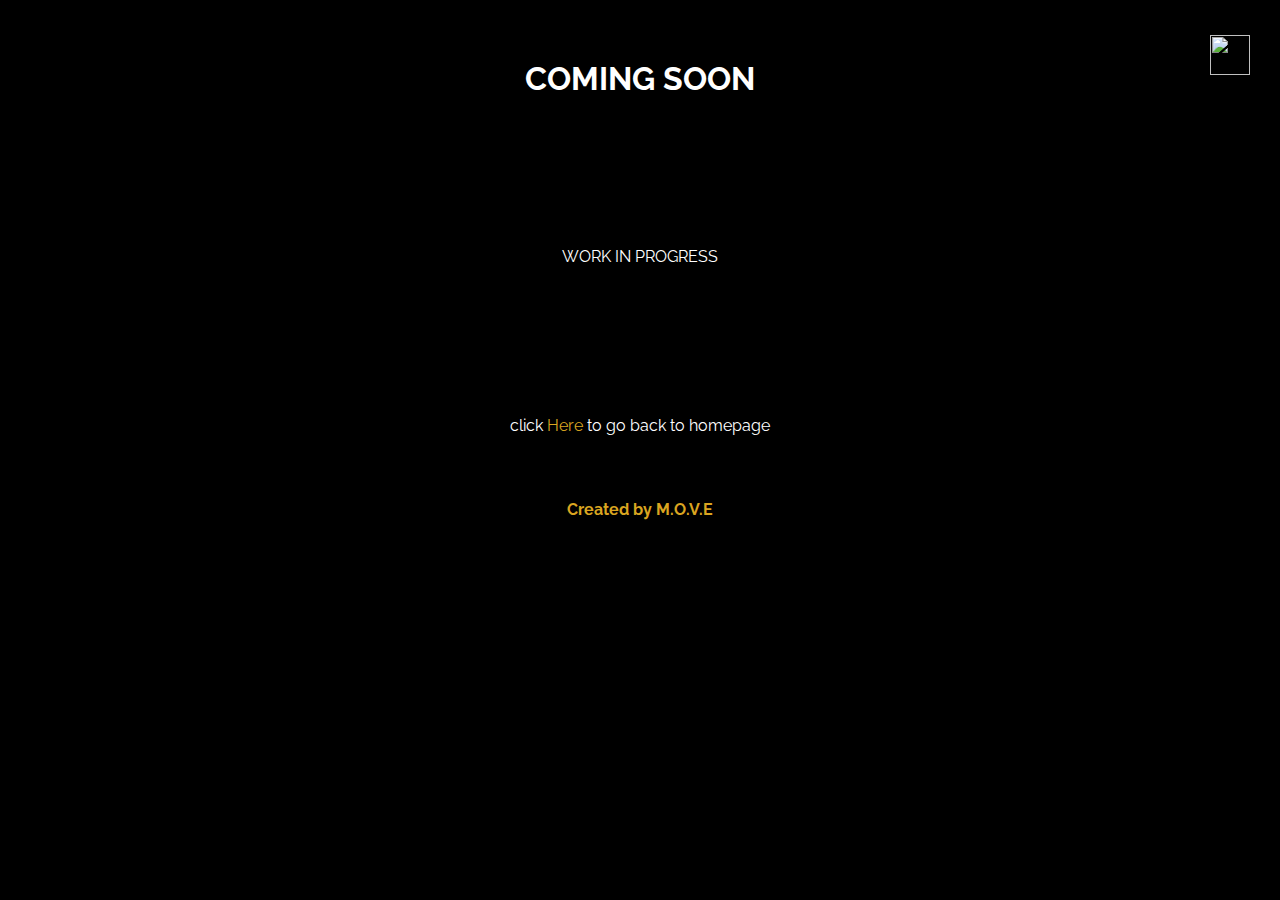
==== about.html @ 472c7f37 "Add files via upload" ====
<html>
    <head>
        <meta charset="UTF-8">
  <meta http-equiv="X-UA-Compatible" content="IE=edge">
  <meta name="viewport" content="width=device-width, initial-scale=1.0">
        <title>
            DANIEL PORTFOLIO
        </title>
        <script src="assets/js/lightbox-plus-jquery.js"></script>
        <link href="assets/css/lightbox.min.css" rel="stylesheet" type="text/css">
        <link href="assets/css/style.css" rel="stylesheet" type="text/css">
        <link href="assets/css/mediaquery.css" rel="stylesheet" type="text/css">
        <link rel="stylesheet" href="path/to/font-awesome/css/font-awesome.min.css">
        <link rel="preconnect" href="https://fonts.googleapis.com">
<link rel="preconnect" href="https://fonts.gstatic.com" crossorigin>
<link href="https://fonts.googleapis.com/css2?family=Raleway:wght@200&display=swap" rel="stylesheet">
<link href="assets/css icon/all.css" rel="stylesheet">
    </head> 
    <body>


        <div class="menu-btns">
            <img class="open"  src="https://img.icons8.com/ios-filled/50/ffffff/menu--v1.png" width="40"/>
           <img  id="close" class="hide"   src="https://img.icons8.com/ios-filled/50/ffffff/delete-sign--v1.png"  width="40"/>
           </div>
           
           <div id="menu-bar" class="slide">
               <h3 class="nav-head">  DANIEL CREATIVE</h3>
           
               <div class="nav-link-card">
                <div class="nav-link">   <a href="about.html">ABOUT</a></div>
                <div class="nav-link">  <a href="gallery.html">GALLERY</a></div>
                <div class="nav-link">  <a href="news.html">NEWS</a></div>
                <div class="nav-link">   <a href="contact.html">CONTACT</a></div>
                </div>
           
                <span class="nav-social">
                    <i class="fa-brands fa-instagram"></i>
                    <i class="fa-brands fa-twitter"></i>
                    <i class="fa-brands fa-tiktok"></i>
                    <i class="fa-brands fa-facebook-f"></i>
                    <img src="https://img.icons8.com/ios-filled/50/000000/new-post.png"/>
                </span>
           
           </div>
<div class="soon-card">
<h1>COMING SOON</h1>

<p>WORK IN PROGRESS</p>


<P>click<a href="index.html"> Here</a> to go back to homepage</P>

</div>

<style>
.soon-card{
    display:flex;
    flex-direction: column;
    gap:150px;
    align-items:center;
    justify-content: center;
    margin-top:60px;
}

body{
    background-color:black;
    color:white;
}
</style>


<footer>
    <p id="about-footer" class="foot-note">Created by M.O.V.E</p>
    </footer>

    <script src="assets/js/main.js"></script>
    </body>
</html>
---- assets/css/style.css ----
.home-img{
  width:100%;
    position:fixed;
     height: 100%;
   z-index:-10;
 filter:brightness(50%);
 top:0px;
 display:none;
 }


*{
 margin:0px;
 padding:0px;
 font-family: 'Raleway', sans-serif;
 scroll-behavior: smooth;
}


#menu-bar{
display:flex;
 flex-direction:column; 
 z-index:1;
 position:absolute;
 background-color:white;
 height:380px;
 transition: all 0.4s ease;
 top:45px;
width:240px;
 align-items:center;
 gap:30px;
border-bottom-right-radius: 30px;
 border-top-right-radius: 30px;
 transition: 0.5s ease-in-out;
}

.nav-head{
 margin-top:10px;
 font-size:23px;
}



.menu-btns{
 display:flex;
 justify-content:start;
 position:relative;
top:10px;
 margin-left:10px;
 cursor: pointer;
}




.menu-btns:hover{
color: rgba(181, 225, 117, 0.961);
}



.slide{
 left:-100%;
}

.hide{
 visibility:hidden;
}

.open{
 position:absolute;
}




.nav-link{
 margin:30px;
 font-weight:400;
  font-family: 'Raleway', sans-serif;
 text-align:center;
 position:relative;
 top:-30px;
 
}

.nav-social{
  top:-45px;
   position:relative;
 display:grid;
 grid-template-columns: repeat(5,25px);
 gap:13px;
}


.nav-social i{
 font-size:23px;


}

.nav-social img{
 width:23px;
 
}


a{
 text-decoration:none;
 color:goldenrod;
}



.large-screen-img{
 display:none;
 position:absolute;
}

.img-link{
width: 10%;
height:auto;
}


.works img:hover{
  transform:scale(1.1);
  filter: grayscale(0);
 }
 

/*font-family: 'Edu VIC WA NT Beginner', cursive;*/

 .images{
 width:130px;
 height:190px;
 border:2px solid goldenrod;
 filter: grayscale(100%);
 }
 


 .mother-container{
  z-index:-10;
    margin-top:390px;
 }

 .personal-info{
color:white;
    font-family:system-ui;
  padding:15px;
  margin-top:-25px;
  background-color:rgba(0, 0, 0, 0.057);
    
 }
 
 .personal-info:hover{
  color:goldenrod;
  cursor: pointer;
 }


 .name{
font-size:40px;
    font-weight:300;
 }

 .title{
font-size:15px;
  font-weight:300;
 }

 .social{
  display:flex;
  gap:18px;
  margin-top:15px;
 }

 .awards{
margin-top:17px;
  background-color:rgba(218, 165, 32, 0.298);
  display:grid;
  justify-content:center;
  align-items:center;
    height:520px;
    column-gap:-20px;
 }


.award-img{
 width:250px;
 height:220px;
  border:2px solid goldenrod;
}

.award-img:hover{
  transform:scale(1.1);
}

 .works{
margin-top:20px;
    display:grid;
    grid-template-columns: repeat(2,130px);
    justify-content:center;
    align-items:center;
    gap:12px;
 }


footer{
  background-color:rgba(0, 0, 0, 0.321);
 height:70px;
 margin-top:30px;
 z-index:-99;
}

.foot-note{
position:relative;
 color:goldenrod;
 text-align:center;
 top:35px;
 font-weight:bold;
}

/* ABOUT FOOTER*/
---- assets/css/mediaquery.css ----
@media (min-width: 480px) {
  .mother-container{
    z-index:-10;
      margin-top:430px;
   }
    
  }
  
  
  @media (min-width: 517px) {
  
  
  
  } 
  
  
  
  @media (max-width: 550px) {
  
   .large-screen-img{
    display:none;
  }
      
    }
  
  
    @media (min-width: 551px) {
  
  
  
     
  .large-screen-img{
    display:block;
  }
  
  
     
     #too-big{
        width:100%;
          position:fixed;
           height: 100%;
         z-index:-10;
       filter:brightness(50%);
        top:0px;
       }
      
  .small-screen-img{
       visibility:hidden;
      
       }
  
  .mother-container{
  z-index:-10;
   margin-top:420px;
  }
  
  .name{
  font-size:45px;
   font-weight:300;
  }
       
  .title{
  font-size:15px;
  font-weight:300;
   position:relative;
   top:5px;
  }
  
  
  .personal-info{
      position:relative;
      
     }
  
       
       }
  
  
       
  @media (min-width: 655px) {
  
  
  .mother-container{
  z-index:-10;
   margin-top:410px;
  }
  
  .name{
  font-size:50px;
   font-weight:300;
  }
   
   
  }
  
  
  @media (min-width: 692px) {
  
  
  .personal-info{
      position:relative;
      top:-20px;
     }
   
  .mother-container{
  z-index:-10;
   margin-top:430px;
  }
  
   
  }
  
  
  
  @media (min-width: 768px) {
  
  
   
  .mother-container{
  z-index:-10;
   margin-top:375px;
  }
  
     
      .works{
    margin-top:20px;
         display:grid;
         grid-template-columns: repeat(4,130px);
      }
    
    
        .awards{
    margin-top:44px;
       display:flex;
    height:200px;
         column-gap:20px;
        }
    
    .award-img{
      width:190px;
      height:150px;
    }
    
    
     .personal-info{
      position:relative;
       top:30px;
        padding:20px;
     }
    
     #unique-img{
       margin-left:142px;
     } 
  
  
      .name{
  font-size:50px;
   font-weight:300;
  }
          
    }
  
  
  @media (min-width: 1024px) {
  
  
  .menu-btns{
   display:flex;
   justify-content:end;
   position:absolute;
   right:30px;
   top:35px;
   z-index:1;
  }
  
  #menu-bar{
  display:flex;
   flex-direction:column; 
    justify-content:end;
    position:absolute;
    right:30px;
   top:72px;
  border-bottom-left-radius: 30px;
   border-top-left-radius: 30px;
  
  
  }
   
   
   .works{
    margin-top:20px;
         display:grid;
         grid-template-columns: repeat(5,130px);
      }
    
   .personal-info{
      position:relative;
       top:-355px;
       margin-left:60px;
     }
  
  .mother-container{
  z-index:-10;
   margin-top:390px;
  }
  
  
  
  }
  
  
  
  
  @media (min-width: 1321px) {
  .works{
    margin-top:20px;
         display:grid;
         grid-template-columns: repeat(6,130px);
      }
   
      .awards{
          margin-top:115px;}
  
  .personal-info{
      position:relative;
       top:-380px;
       margin-left:90px;
     }
     .mother-container{
        z-index:-10;
         margin-top:420px;
        } 
  
  }
  
  
  
  
  @media (min-width: 1440px) {
  .works{
    margin-top:20px;
         display:grid;
         grid-template-columns: repeat(7,130px);
      }
   
  }
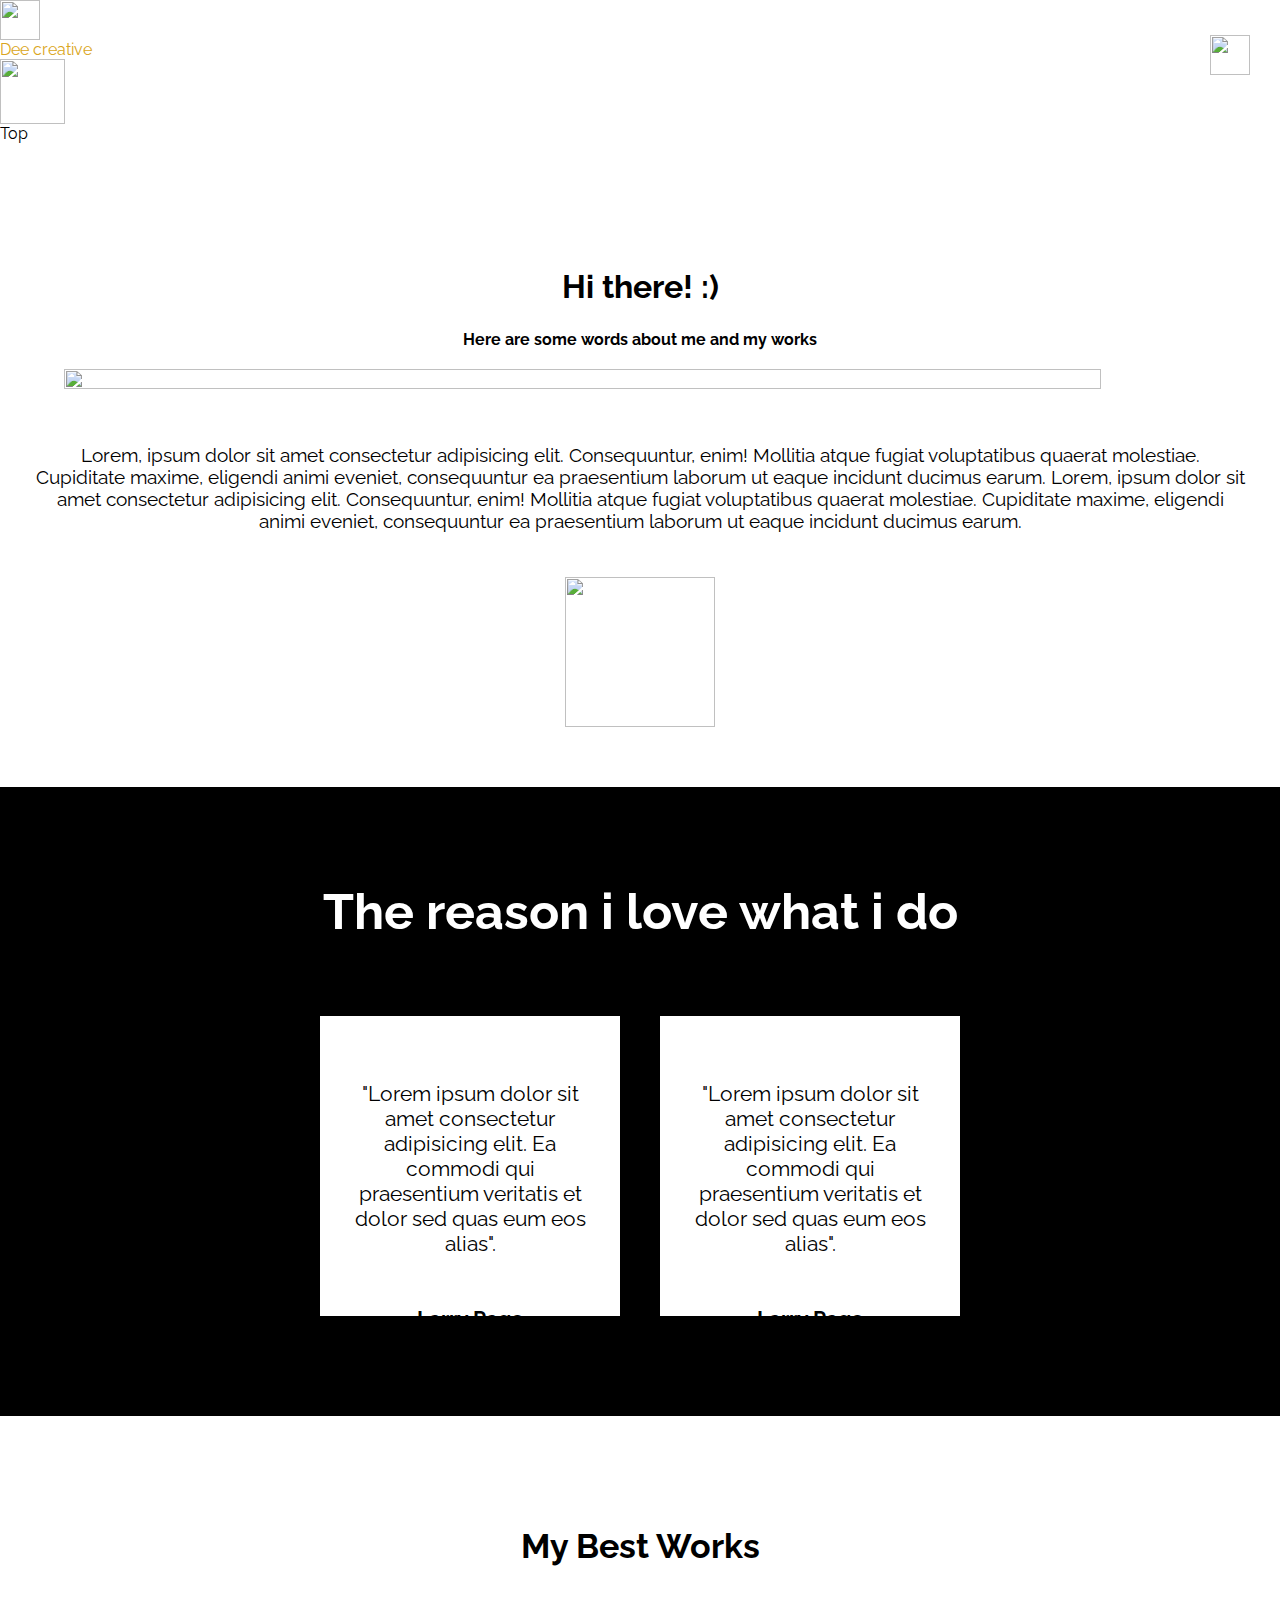
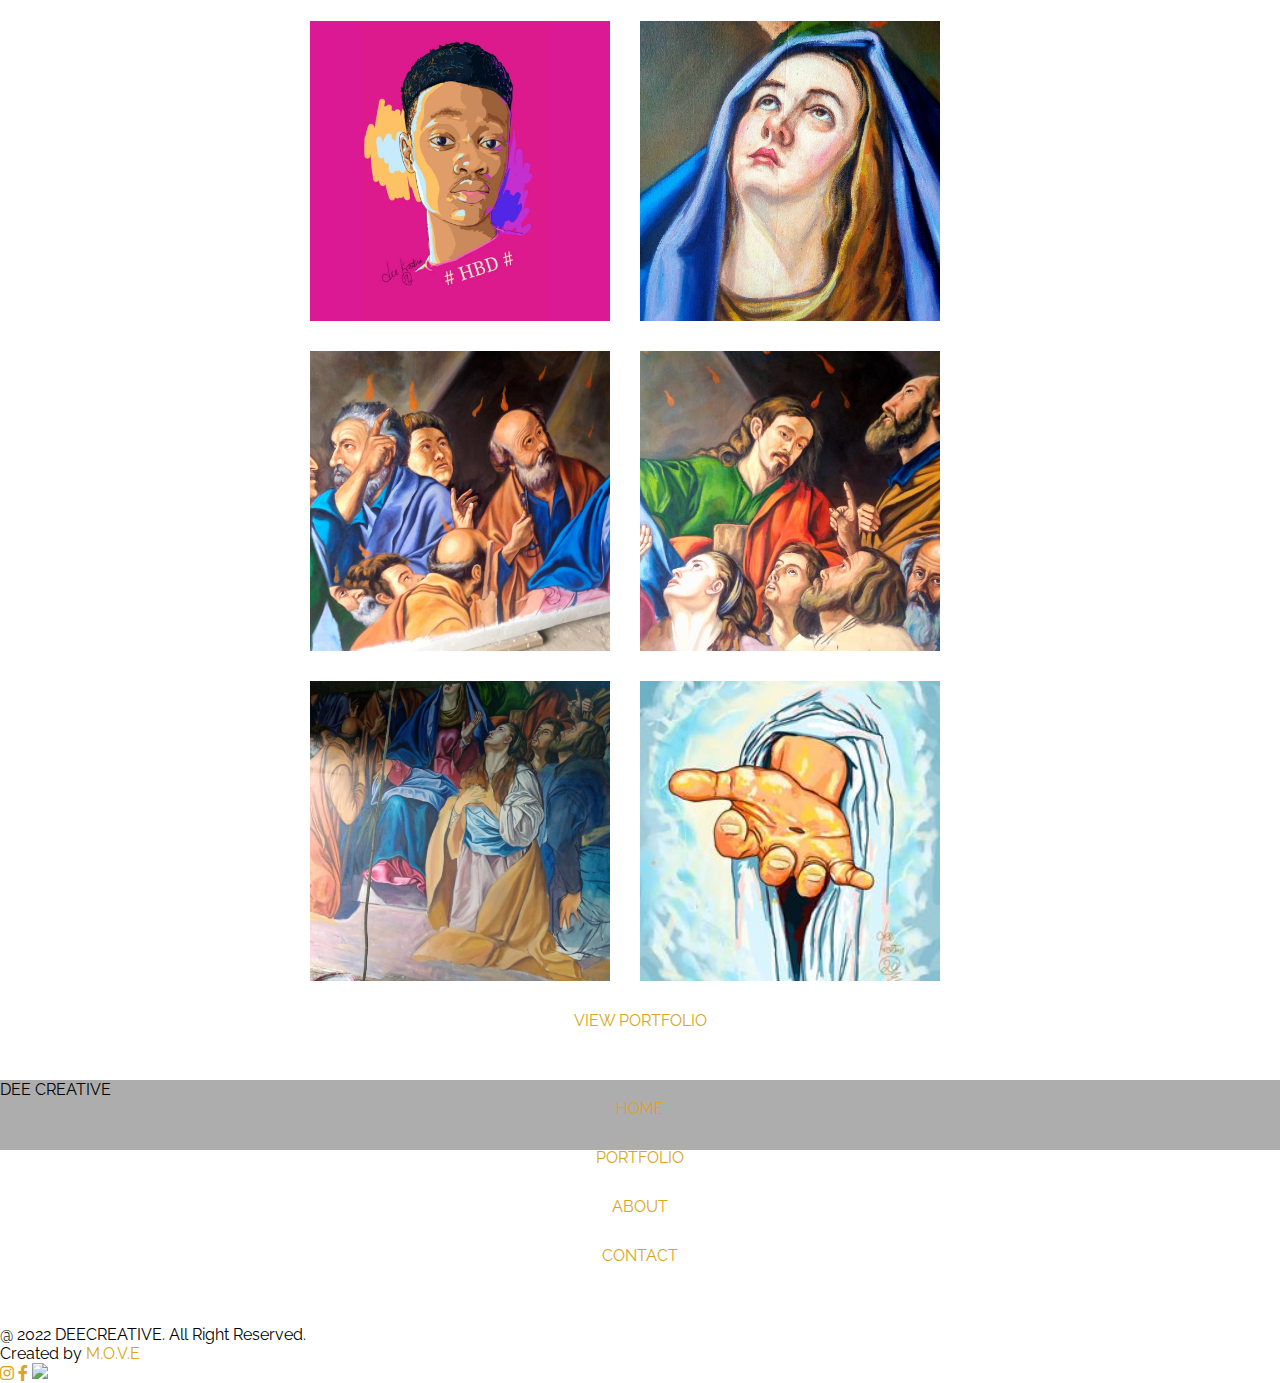
==== commit 95e62c9e: "Add files via upload" ====
--- a/about.html
+++ b/about.html
@@ -1,83 +1,351 @@
-<html>
-    <head>
-        <meta charset="UTF-8">
-  <meta http-equiv="X-UA-Compatible" content="IE=edge">
-  <meta name="viewport" content="width=device-width, initial-scale=1.0">
-        <title>
-            DANIEL PORTFOLIO
-        </title>
-        <script src="assets/js/lightbox-plus-jquery.js"></script>
-        <link href="assets/css/lightbox.min.css" rel="stylesheet" type="text/css">
-        <link href="assets/css/style.css" rel="stylesheet" type="text/css">
-        <link href="assets/css/mediaquery.css" rel="stylesheet" type="text/css">
-        <link rel="stylesheet" href="path/to/font-awesome/css/font-awesome.min.css">
-        <link rel="preconnect" href="https://fonts.googleapis.com">
-<link rel="preconnect" href="https://fonts.gstatic.com" crossorigin>
-<link href="https://fonts.googleapis.com/css2?family=Raleway:wght@200&display=swap" rel="stylesheet">
-<link href="assets/css icon/all.css" rel="stylesheet">
-    </head> 
-    <body>
-
-
+
+        <html>
+            <head>
+                <meta charset="UTF-8">
+          <meta http-equiv="X-UA-Compatible" content="IE=edge">
+          <meta name="viewport" content="width=device-width, initial-scale=1.0">
+                <title>
+                    DANIEL OLATUNJI
+                </title>
+                <link rel="stylesheet" href="https://cdnjs.cloudflare.com/ajax/libs/font-awesome/6.1.2/css/all.min.css" 
+                integrity="sha512-1sCRPdkRXhBV2PBLUdRb4tMg1w2YPf37qatUFeS7zlBy7jJI8Lf4VHwWfZZfpXtYSLy85pkm9GaYVYMfw5BC1A=="
+                 crossorigin="anonymous" 
+                referrerpolicy="no-referrer" />
+                <link href="assets/css/style.css" rel="stylesheet">
+                <link href="assets/css/mediaquery.css" rel="stylesheet">
+                <link rel="stylesheet" href="path/to/font-awesome/css/font-awesome.min.css">
+                <link rel="preconnect" href="https://fonts.googleapis.com">
+        <link rel="preconnect" href="https://fonts.gstatic.com" crossorigin>
+        <link href="https://fonts.googleapis.com/css2?family=Raleway:wght@200&display=swap" rel="stylesheet">
+        <link href="assets/css icon/all.css" rel="stylesheet">
+            </head>
+            <body>
+        
+                <header>
+                    <div class="logo-card">
+                    <div class="brand-logo"><img class="logo" src="assets/images/logo real.PNG" width="40"> </div>
+                    <div class="brand-name"><a href="index.html">Dee creative </a></div>
+                    </div>
+                    
+        
+        
         <div class="menu-btns">
-            <img class="open"  src="https://img.icons8.com/ios-filled/50/ffffff/menu--v1.png" width="40"/>
-           <img  id="close" class="hide"   src="https://img.icons8.com/ios-filled/50/ffffff/delete-sign--v1.png"  width="40"/>
-           </div>
-           
-           <div id="menu-bar" class="slide">
-               <h3 class="nav-head">  DANIEL CREATIVE</h3>
-           
-               <div class="nav-link-card">
-                <div class="nav-link">   <a href="about.html">ABOUT</a></div>
-                <div class="nav-link">  <a href="gallery.html">GALLERY</a></div>
-                <div class="nav-link">  <a href="news.html">NEWS</a></div>
-                <div class="nav-link">   <a href="contact.html">CONTACT</a></div>
-                </div>
-           
-                <span class="nav-social">
-                    <i class="fa-brands fa-instagram"></i>
-                    <i class="fa-brands fa-twitter"></i>
-                    <i class="fa-brands fa-tiktok"></i>
-                    <i class="fa-brands fa-facebook-f"></i>
-                    <img src="https://img.icons8.com/ios-filled/50/000000/new-post.png"/>
-                </span>
-           
-           </div>
-<div class="soon-card">
-<h1>COMING SOON</h1>
-
-<p>WORK IN PROGRESS</p>
-
-
-<P>click<a href="index.html"> Here</a> to go back to homepage</P>
-
+         <img class="open"  src="https://img.icons8.com/ios-filled/50/000000/menu--v1.png" width="40"/>
+        <img  id="close" class="hide"   src="https://img.icons8.com/ios-filled/50/000000/delete-sign--v1.png"  width="40"/>
+        </div>
+        
+        <div id="menu-bar" class="slide">
+        
+            <div class="nav-link-card">
+                <div class="nav-link">   <a href="index.html">HOME</a></div>
+                <div class="nav-link">   <a href="portfolio.html">PORTFOLIO</a></div>
+            <div class="nav-link">   <a href="about.html">ABOUT</a></div>
+            <div class="nav-link"> <a href="contact.html">CONTACT</a></div>
+            </div>
+        
+            <div class="order"> <a href="contact.html">ORDER A PAINTING</a></div>
+
+            <span class="nav-social">
+                <a href="http://www.instagram.com/mikkygraphix14/"><i class="fa-brands fa-instagram"></i></a>
+               <a href="https://www.facebook.com/adeyeye.michael.927"><i class="fa-brands fa-facebook-f"></i>
+                <a href="http://www.youtube.com/channel/UC1ypb5r8d_GuMF7Wu7KZLFw"><img src="https://img.icons8.com/ios-filled/50/000000/youtube.png"/></a>
+            </span>
+        
+        </div>
+        
+        </header>
+
+        <div class="chat-wa">
+            <a href="http://wa.me/message/H5CW76IKB5VUB1"><img class="whatsapp-img" src="assets/images/Black-and-white-Whatsapp-logo-vector-PNG.png" width="65"></a>
+        </div>
+        
+ <div  class="scrollTop">Top</div>
+
+
+
+<section class="about-about">
+<h1>Hi there! :)</h1>
+<h4>Here are some words about me and my works</h4>
+
+<img class="abt-img" src="assets/images/business card.JPG" alt="">
+
+<p class="main-text">Lorem, ipsum dolor sit amet consectetur adipisicing elit. 
+    Consequuntur, enim! Mollitia atque fugiat voluptatibus quaerat molestiae.
+     Cupiditate maxime, eligendi animi eveniet, consequuntur ea praesentium
+     laborum ut eaque incidunt ducimus earum.
+     Lorem, ipsum dolor sit amet consectetur adipisicing elit. 
+     Consequuntur, enim! Mollitia atque fugiat voluptatibus quaerat molestiae.
+      Cupiditate maxime, eligendi animi eveniet, consequuntur ea praesentium
+      laborum ut eaque incidunt ducimus earum.</p>
+
+     <img  class="signature" src="assets/images/signature.png" alt="">
+
+
+<div class="what-i-think-container">
+<h1>The reason i love what i do</h1>
+
+<div class="quotes-mother">
+
+<span class="why-quote-card">
+<p>"Lorem ipsum dolor sit amet consectetur adipisicing elit.
+     Ea commodi qui praesentium veritatis et dolor sed quas eum eos alias".</p>
+     <h1>Larry Page</h1>
+     <i></i><!--quote icon-->
+</span>
+
+<span class="why-quote-card">
+    <p>"Lorem ipsum dolor sit amet consectetur adipisicing elit.
+         Ea commodi qui praesentium veritatis et dolor sed quas eum eos alias".</p>
+         <h1>Larry Page</h1>
+         <i></i><!--quote icon-->
+    </span>
 </div>
 
-<style>
-.soon-card{
-    display:flex;
-    flex-direction: column;
-    gap:150px;
-    align-items:center;
-    justify-content: center;
-    margin-top:60px;
-}
-
-body{
-    background-color:black;
-    color:white;
-}
-</style>
+</div>
+
+
+<div class="best-works-card">
+<h1>My Best Works</h1>
+
+    <span class="best-work-img-card">
+<img class="best-works" src="assets/images/work 1.jpg" alt="">
+<img class="best-works" src="assets/images/work 3.jpg" alt="">
+<img class="best-works" src="assets/images/work 4.jpg" alt="">
+<img class="best-works" src="assets/images/work 5.jpg" alt="">
+<img class="best-works" src="assets/images/work 6.jpg" alt="">
+<img class="best-works" src="assets/images/work 7.jpg" alt="">
+    </span>
+
+    <div class="best-work-btn"><a href="portfolio.html">VIEW PORTFOLIO</a></div>
+</div>
+
+</section>
 
 
 <footer>
-    <p id="about-footer" class="foot-note">Created by M.O.V.E</p>
-    </footer>
-
-    <script src="assets/js/main.js"></script>
-    </body>
-</html>
-    
-
+
+    <div class="footer-mother"> 
+    
+    
+        <div class="footer-first-card"> 
+    
+    <div class="foot-logo">
+        <img src="" alt="">
+        <p>DEE CREATIVE</p>
+    </div>
+    
+    
+    <div class="foot-nav-link">
+        <div class="nav-link">   <a href="index.html">HOME</a></div>
+        <div class="nav-link">   <a href="portfolio.html">PORTFOLIO</a></div>
+    <div class="nav-link">   <a href="about.html">ABOUT</a></div>
+    <div class="nav-link"> <a href="contact.html">CONTACT</a></div>
+    </div>
+    
+    </div>
+    
+    
+    
+    <div class="last-card">
+    
+        <div class="copyright-developer">
+        <p class="copyright">@ 2022 DEECREATIVE. All Right Reserved.</p>
+        <p class="developer"> Created by <a href="http://wa.me/message/B4BREKT4IJVZI1"> M.O.V.E</a></p>
+    </div>
+    
+    <div class="foot-social-link">
+        <a href="http://www.instagram.com/mikkygraphix14/"><i class="fa-brands fa-instagram"></i></a>
+        <a href="https://www.facebook.com/adeyeye.michael.927"><i class="fa-brands fa-facebook-f"></i>
+         <a href="http://www.youtube.com/channel/UC1ypb5r8d_GuMF7Wu7KZLFw"><img src="https://img.icons8.com/ios-filled/50/000000/youtube.png"/></a>
+    </div>
+    
        
-        +        </div>
+    
+     </footer>
+            <script src="assets/js/main.js"></script>
+                </body>
+            </html>
+
+
+     <script src="assets/js/main.js"></script>
+
+     <style>
+.about-about{
+margin-top:80px;
+display:flex;
+flex-direction: column;
+justify-content: center;
+align-items: center;
+}
+
+.abt-img{
+    width:90%;
+    padding:20px;
+}
+
+.signature{
+width:150px;
+padding-bottom: 60px;
+padding-top: 10px;
+}
+
+.main-text{
+    padding:35px;
+font-size:19px;
+text-align: center;
+}
+
+.what-i-think-container{
+background-color:black;
+color:white;
+display: flex;
+flex-direction: column;
+justify-content: center;
+align-items:center;
+width:100%;
+padding-top: 50px;
+padding-bottom: 50px;
+}
+
+.what-i-think-container{
+    font-size:25px;
+}
+
+.quotes-mother{
+    display: flex;
+flex-direction: column;
+justify-content: center;
+align-items:center;
+padding-top: 50px;
+padding-bottom: 50px;
+gap:40px;
+}
+
+
+.why-quote-card{
+    background-color:white;
+    color:black;
+    width:90%;
+    height:280px;
+}
+
+.why-quote-card p,h1{
+    text-align: center;
+    padding:25px;
+}
+
+.why-quote-card p{
+font-size:21px;
+position: relative;
+top:20px;
+}
+
+.why-quote-card h1{
+font-size:21px;
+}
+
+.best-works-card{
+padding:20px;
+display: flex;
+flex-direction: column;
+justify-content: center;
+align-items: center;
+}
+
+.best-works-card h1{
+padding-top:70px;
+font-size:34px;
+}
+
+
+.best-work-img-card{
+    display: flex;
+flex-direction: column;
+justify-content: center;
+align-items: center;
+padding-top: 30px;
+}
+
+.best-works{
+    width:90%;
+    padding-bottom: 30px;
+}
+
+@media (min-width: 425px) {
+
+    .why-quote-card p,h1{
+     margin-top:20px;
+
+}
+
+
+}
+
+@media (min-width: 768px) {
+
+.quotes-mother{
+    display: grid;
+    grid-template-columns: repeat(2,300px);
+}
+
+
+    .why-quote-card{
+    background-color:white;
+    color:black;
+    width:300px;
+    height:300px;
+}
+
+.best-work-img-card{
+    display: grid;
+grid-template-columns: repeat(2,330px);
+
+}
+
+.best-works{
+    width:300px;
+    padding-bottom: 30px;
+}
+
+
+}
+
+@media (min-width: 1321px) {
+
+.quotes-mother{
+    display: grid;
+    grid-template-columns: repeat(2,450px);
+}
+
+
+    .why-quote-card{
+    background-color:white;
+    color:black;
+    width:450px;
+    height:300px;
+}
+
+.best-work-img-card{
+    display: grid;
+grid-template-columns: repeat(3,330px);
+
+}
+
+.best-works{
+    width:300px;
+    padding-bottom: 30px;
+}
+
+
+}
+
+
+
+
+
+
+
+     </style>
+ </body>
+ </html>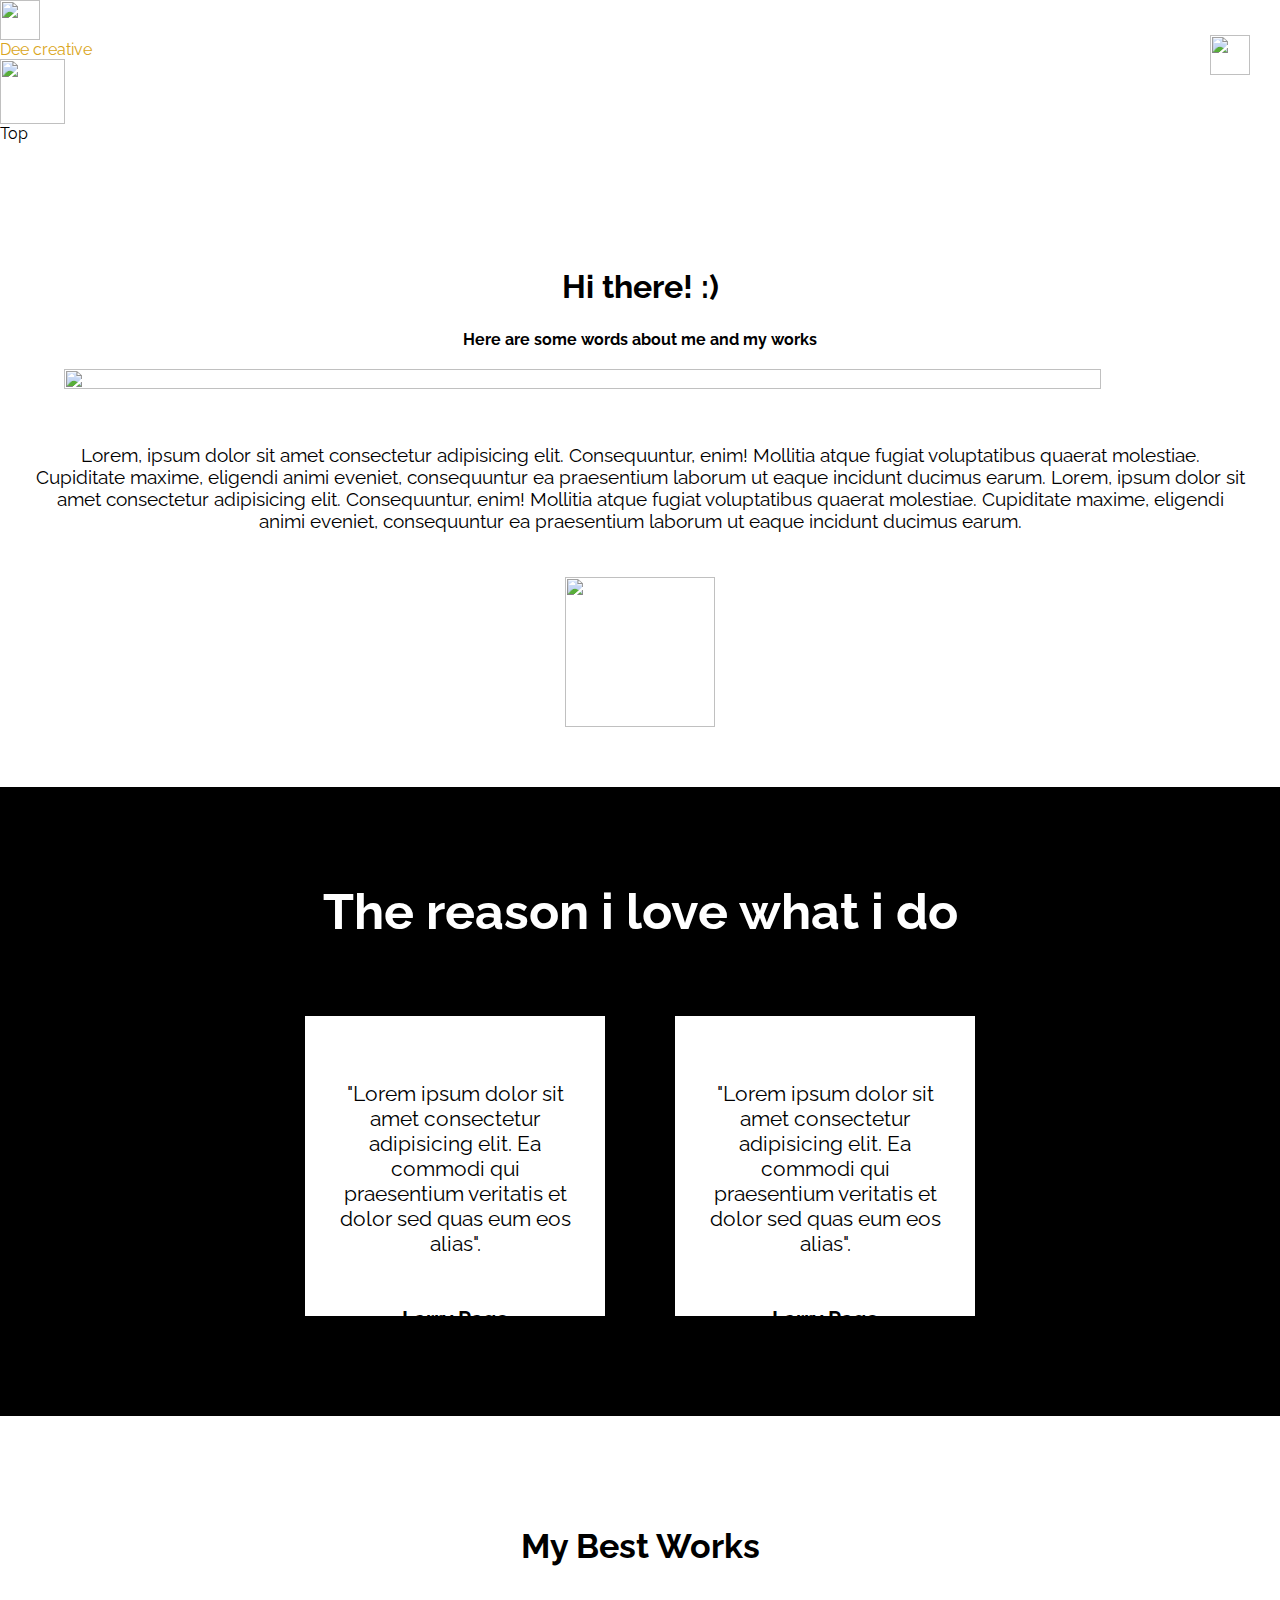
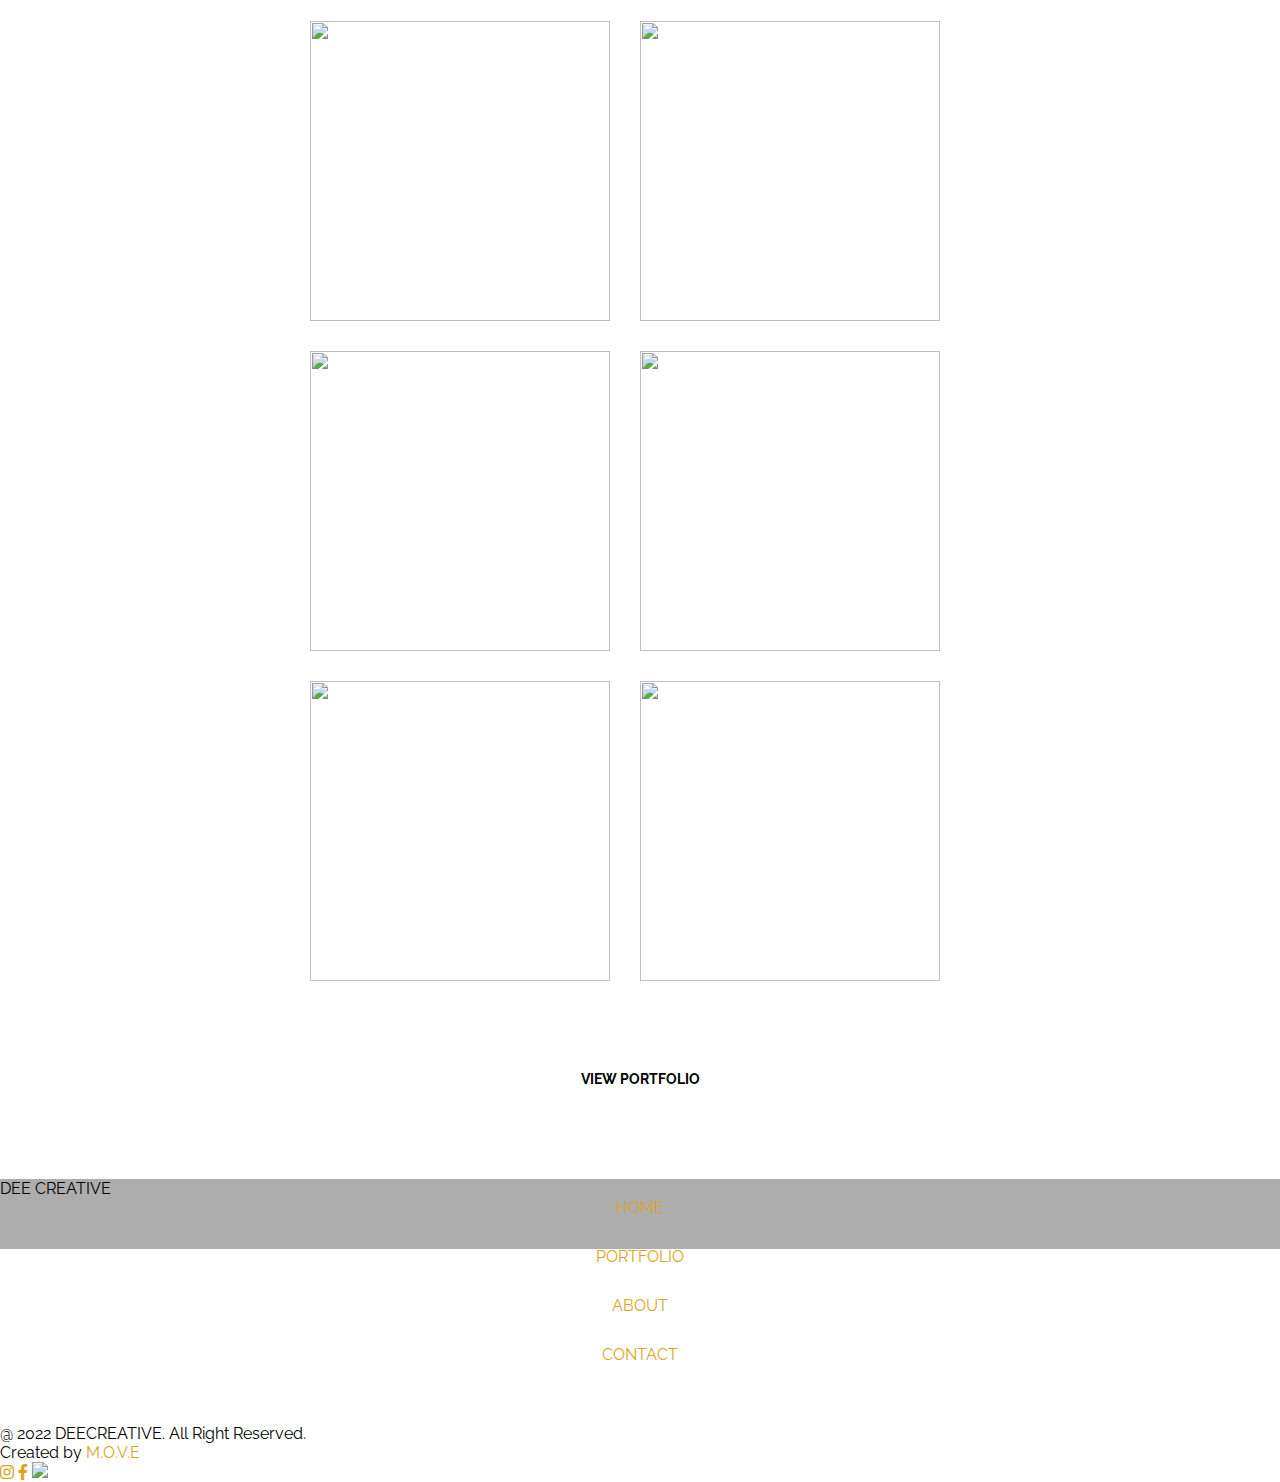
==== commit f74883bd: "Add files via upload" ====
--- a/about.html
+++ b/about.html
@@ -46,17 +46,18 @@
             <div class="order"> <a href="contact.html">ORDER A PAINTING</a></div>
 
             <span class="nav-social">
-                <a href="http://www.instagram.com/mikkygraphix14/"><i class="fa-brands fa-instagram"></i></a>
-               <a href="https://www.facebook.com/adeyeye.michael.927"><i class="fa-brands fa-facebook-f"></i>
-                <a href="http://www.youtube.com/channel/UC1ypb5r8d_GuMF7Wu7KZLFw"><img src="https://img.icons8.com/ios-filled/50/000000/youtube.png"/></a>
+                <a href="http://www.instagram.com//"><i class="fa-brands fa-instagram"></i></a>
+               <a href="https://www.facebook.com/"><i class="fa-brands fa-facebook-f"></i>
+                <a href="http://www.youtube.com/"><img src="https://img.icons8.com/ios-filled/50/000000/youtube.png"/></a>
             </span>
         
         </div>
         
         </header>
 
+       
         <div class="chat-wa">
-            <a href="http://wa.me/message/H5CW76IKB5VUB1"><img class="whatsapp-img" src="assets/images/Black-and-white-Whatsapp-logo-vector-PNG.png" width="65"></a>
+            <a href="http://wa.me/message/"><img class="whatsapp-img" src="assets/images/whatsapp-icon-logo-8CA4FB831E-seeklogo.com.png" width="65"></a>
         </div>
         
  <div  class="scrollTop">Top</div>
@@ -108,12 +109,12 @@
 <h1>My Best Works</h1>
 
     <span class="best-work-img-card">
-<img class="best-works" src="assets/images/work 1.jpg" alt="">
-<img class="best-works" src="assets/images/work 3.jpg" alt="">
-<img class="best-works" src="assets/images/work 4.jpg" alt="">
-<img class="best-works" src="assets/images/work 5.jpg" alt="">
-<img class="best-works" src="assets/images/work 6.jpg" alt="">
-<img class="best-works" src="assets/images/work 7.jpg" alt="">
+<img class="best-works" src="assets/images/paintings 1.jpg" alt="">
+<img class="best-works" src="assets/images/pen  1.jpg" alt="">
+<img class="best-works" src="assets/images/paintings 2.jpg" alt="">
+<img class="best-works" src="assets/images/pen 3.jpg" alt="">
+<img class="best-works" src="assets/images/drawings 1.jpg" alt="">
+<img class="best-works" src="assets/images/paintings 6.jpg" alt="">
     </span>
 
     <div class="best-work-btn"><a href="portfolio.html">VIEW PORTFOLIO</a></div>
@@ -154,9 +155,9 @@
     </div>
     
     <div class="foot-social-link">
-        <a href="http://www.instagram.com/mikkygraphix14/"><i class="fa-brands fa-instagram"></i></a>
-        <a href="https://www.facebook.com/adeyeye.michael.927"><i class="fa-brands fa-facebook-f"></i>
-         <a href="http://www.youtube.com/channel/UC1ypb5r8d_GuMF7Wu7KZLFw"><img src="https://img.icons8.com/ios-filled/50/000000/youtube.png"/></a>
+        <a href="http://www.instagram.com/"><i class="fa-brands fa-instagram"></i></a>
+        <a href="https://www.facebook.com/"><i class="fa-brands fa-facebook-f"></i>
+         <a href="http://www.youtube.com/channel/"><img src="https://img.icons8.com/ios-filled/50/000000/youtube.png"/></a>
     </div>
     
        
@@ -219,7 +220,7 @@
 align-items:center;
 padding-top: 50px;
 padding-bottom: 50px;
-gap:40px;
+gap:70px;
 }
 
 
@@ -251,6 +252,7 @@
 flex-direction: column;
 justify-content: center;
 align-items: center;
+padding-bottom:50px;
 }
 
 .best-works-card h1{
@@ -265,12 +267,31 @@
 justify-content: center;
 align-items: center;
 padding-top: 30px;
+padding-bottom:50px;
 }
 
 .best-works{
     width:90%;
     padding-bottom: 30px;
 }
+
+.best-work-btn{
+ width:150px;
+ background:transparent;
+ text-align:center;
+ line-height:2.7;
+  font-size:14px;
+ border:1px solid var(--my-color);
+ border-radius:15px;
+}
+
+.best-work-btn a{
+ color:var(--my-color);
+ font-weight:bold;
+}
+
+
+
 
 @media (min-width: 425px) {
 
